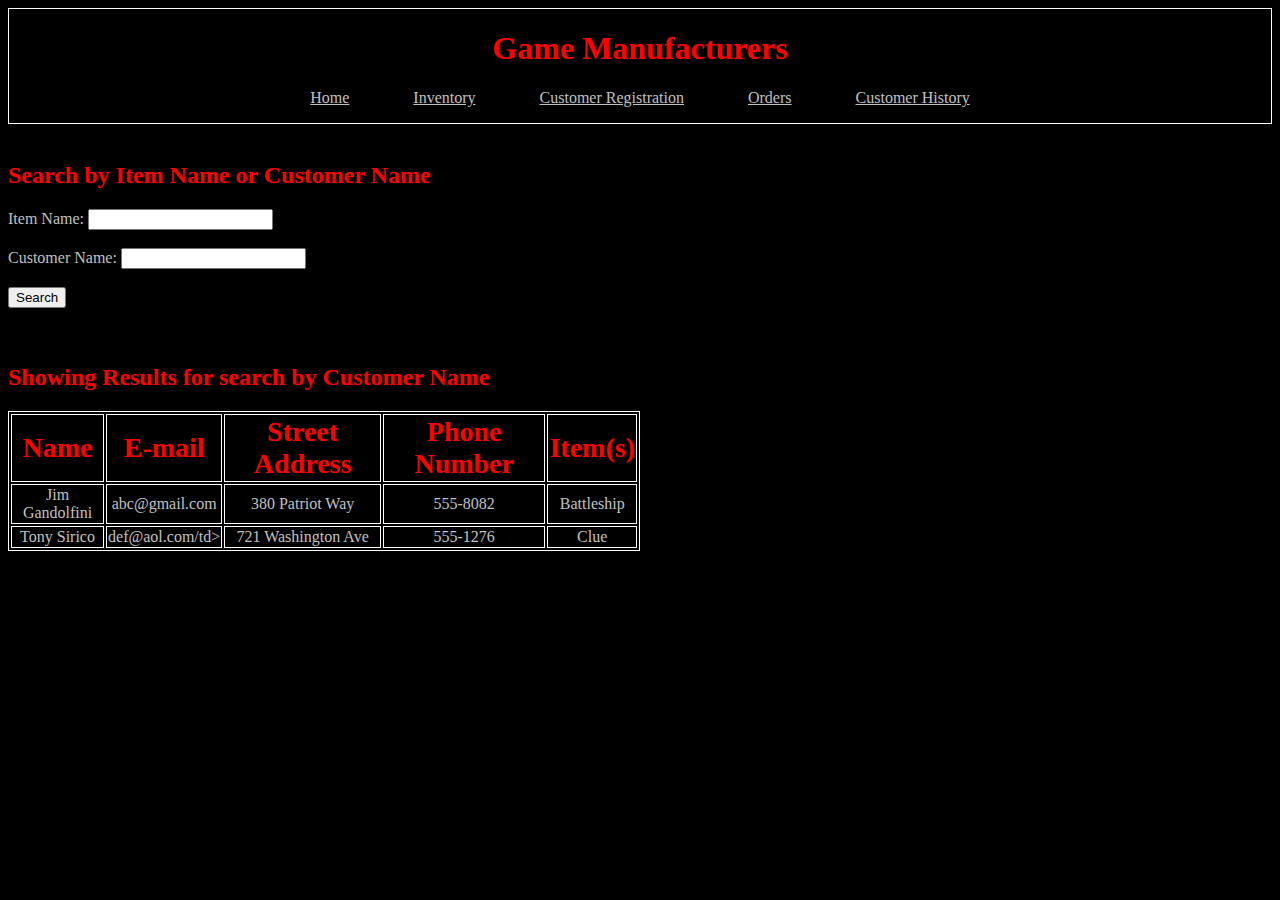
==== orderhistory.html @ b36d89b5 "Add files via upload" ====
<!DOCTYPE html>
<html lang="en">
<head>
 <meta charset = "utf-8">
  
 <title>Quarantine Board Games - Customer Order History</title>
</head>
<style>
body { 
	 background: black;
	 color: silver;
}


.pic{
    text-align: center;
    min-height: 280px;
}

img {
	  width: 50%; 
	  height: 400px;
	  margin: auto;
}

h1 { 
	color: red;
	text-align: center;
}
	
#menu{
	border: 1px solid white;
	text-align: center;

}

table{
	border: 1px solid white;
}

td{
	border: 1px solid white;
	text-align: center;
}

th{
	border: 1px solid white;
	color: red;
	font-size: 28px;
}

h2{
	color: red;
}

a {
	color: silver;
	text-decoration: underline;
	padding-right: 30px;
	padding-left: 30px;
}

#links{
	
}

</style>
<body>
 <div id="menu"> <h1>Game Manufacturers</h1> 
	<p id="links">
	<a href="homePage.html">Home</a>
	<a href="inventory.html">Inventory</a> 
	<a href="customer.html">Customer Registration</a> 
	<a href="orders.html">Orders</a> 
    <a href = "orderhistory.html"> Customer History</a>
	</p>
 </div>
 
 <br>
<h2> Search by Item Name or Customer Name</h2>

 <form>
   <label for="name">Item Name:</label>
   <input type="text" id="name" name="name"><br><br>
   <label for="customerName">Customer Name:</label>
   <input type="text" id="customerName" name="customerName"><br><br>
   <input type="submit" value="Search">
</form>
           
 <br><br>

<h2> Showing Results for search by Customer Name</h2>
    
 <table width=50%>
  <tr>
  	<th>Name</th>
    <th>E-mail</th>
    <th>Street Address</th>
    <th>Phone Number</th>
    <th> Item(s)</th>
  </tr>
  <tr>
  	<td>Jim Gandolfini</td>
    <td>abc@gmail.com</td>
    <td>380 Patriot Way</td>
    <td>555-8082</td>
    <td>Battleship</td>
  </tr>
  <tr>
  	<td>Tony Sirico</td>
    <td>def@aol.com/td>
    <td>721 Washington Ave</td>
    <td>555-1276</td>
    <td>Clue</td>
  </tr>
</table>
 
 
</body>
</html>
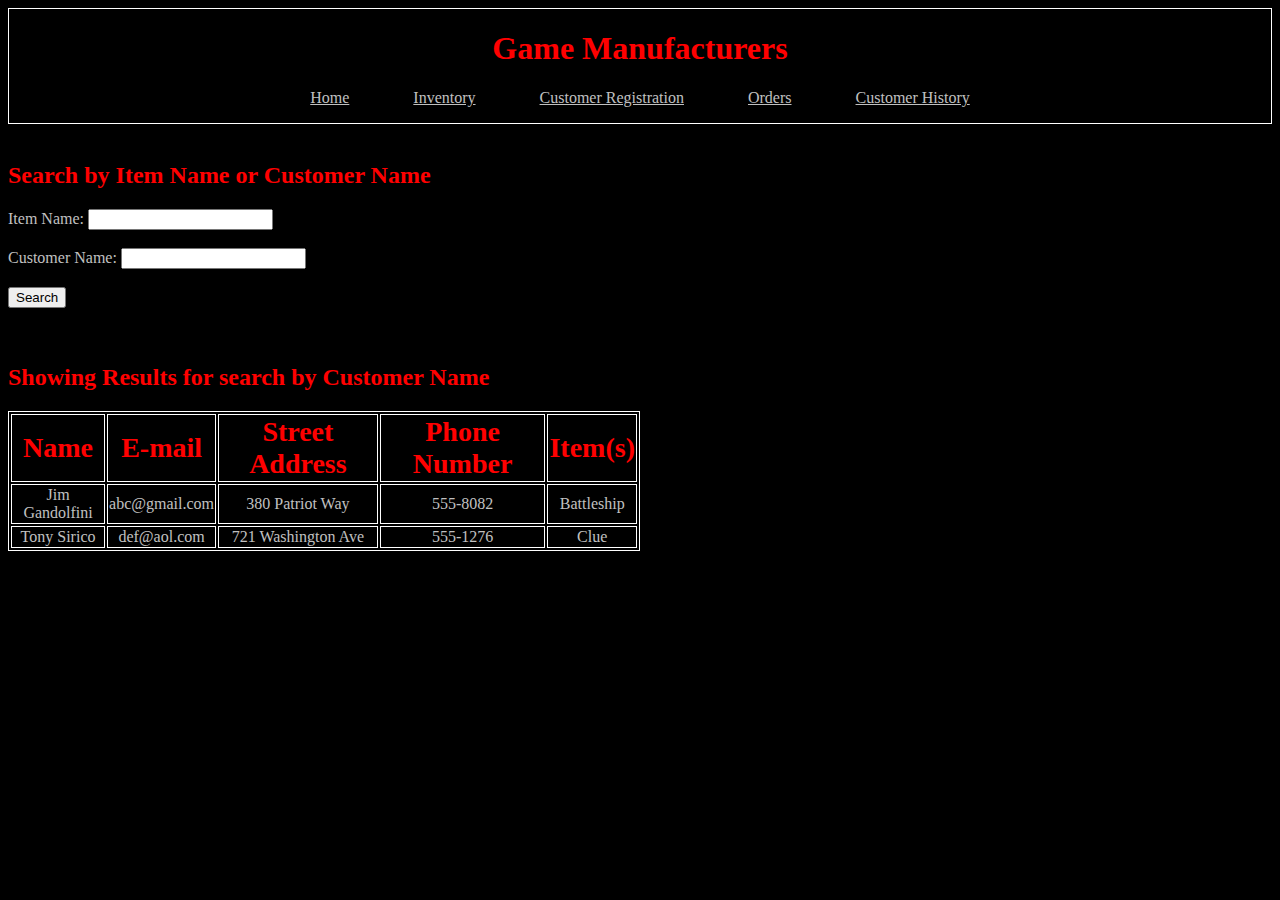
==== commit 88d80a5b: "Add files via upload" ====
--- a/orderhistory.html
+++ b/orderhistory.html
@@ -108,7 +108,7 @@
   </tr>
   <tr>
   	<td>Tony Sirico</td>
-    <td>def@aol.com/td>
+    <td>def@aol.com</td>
     <td>721 Washington Ave</td>
     <td>555-1276</td>
     <td>Clue</td>
